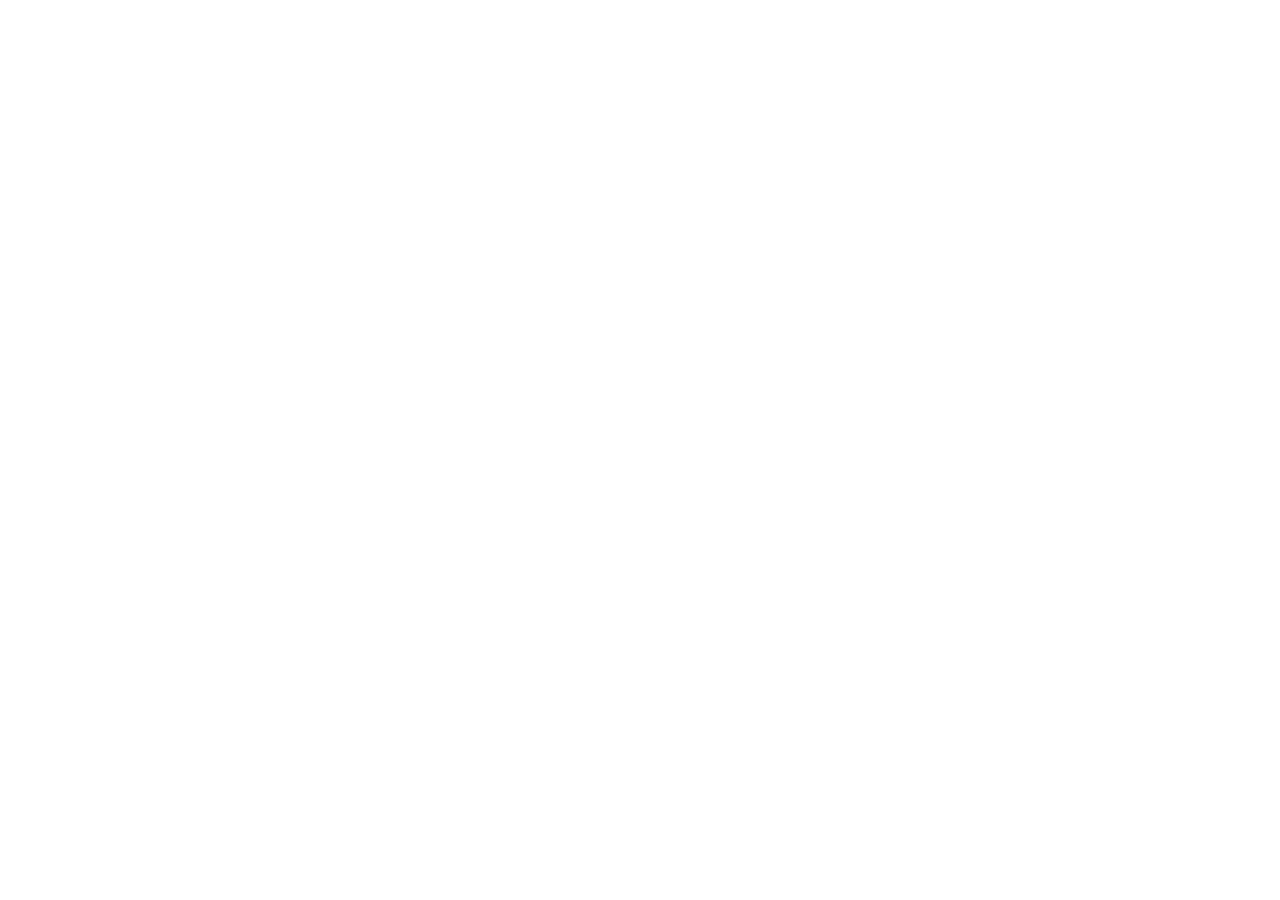
==== page2.html @ dc574d52 "Create page2.html" ====
<!DOCTYPE html>
<html lang="th">
<head>
    <meta charset="UTF-8">
    <meta name="viewport" content="width=device-width, initial-scale=1.0">
    <title></title>
    <link rel="stylesheet" href="styles.css">
</head>
<body>
    <div class="video-container">
        <video autoplay loop muted>
            <source src="video.mp4" type="video/mp4">
            เบราว์เซอร์ของคุณไม่รองรับแท็กวิดีโอ
        </video>
    </div>
    <div class="content">
        <h1></h1>
        <p>รักกกแฟนนน</p>
    </div>
</body>
</html>
---- styles.css ----
body, html {
    margin: 0;
    padding: 0;
    width: 100%;
    height: 100%;
    overflow: hidden;
}

.video-container {
    position: fixed;
    top: 0;
    left: 0;
    width: 100%;
    height: 100%;
    overflow: hidden;
    z-index: -1;
}

.video-container video {
    width: 100vw;
    height: 100vh;
    object-fit: cover; /* ปรับขนาดให้พอดีกับจอโดยไม่ให้มีขอบดำ */
}


.content {
    position: relative;
    z-index: 1;
    color: white;
    text-align: center;
    font-size: 2rem;
    margin-top: 20%;
}
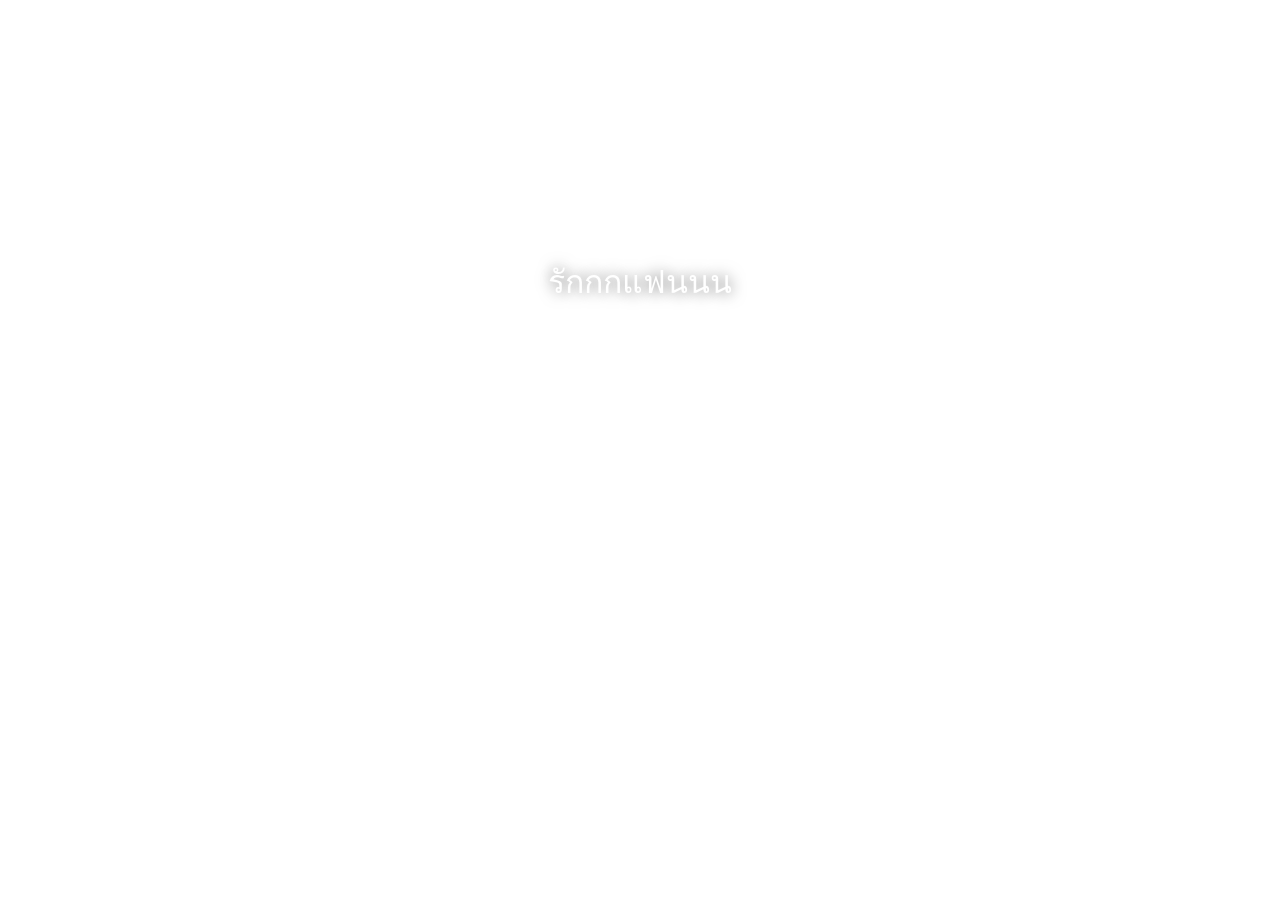
==== commit a22de6c1: "Update page2.html" ====
--- a/page2.html
+++ b/page2.html
@@ -1,6 +1,7 @@
 <!DOCTYPE html>
 <html lang="th">
 <head>
+    <link rel="stylesheet" href="styles.css">
     <meta charset="UTF-8">
     <meta name="viewport" content="width=device-width, initial-scale=1.0">
     <title></title>
--- a/styles.css
+++ b/styles.css
@@ -1,11 +1,16 @@
+/* RESET */
 body, html {
     margin: 0;
     padding: 0;
     width: 100%;
     height: 100%;
+    font-family: "Segoe UI", sans-serif;
     overflow: hidden;
 }
 
+/* ===================== */
+/* 🎥 VIDEO BACKGROUND */
+/* ===================== */
 .video-container {
     position: fixed;
     top: 0;
@@ -19,10 +24,12 @@
 .video-container video {
     width: 100vw;
     height: 100vh;
-    object-fit: cover; /* ปรับขนาดให้พอดีกับจอโดยไม่ให้มีขอบดำ */
+    object-fit: cover;
 }
 
-
+/* ===================== */
+/* 💖 หน้า content */
+/* ===================== */
 .content {
     position: relative;
     z-index: 1;
@@ -30,4 +37,64 @@
     text-align: center;
     font-size: 2rem;
     margin-top: 20%;
+    text-shadow: 0 0 15px rgba(0,0,0,0.6);
 }
+
+/* ===================== */
+/* 💕 หน้าแรก (กล่องน่ารัก) */
+/* ===================== */
+.box {
+    position: relative;
+    z-index: 2;
+    background: rgba(255, 255, 255, 0.9);
+    padding: 40px;
+    border-radius: 25px;
+    text-align: center;
+    box-shadow: 0 10px 30px rgba(0,0,0,0.2);
+    animation: float 3s ease-in-out infinite;
+}
+
+h2 {
+    color: #ff4d6d;
+}
+
+/* ปุ่ม */
+button {
+    display: block;
+    margin: 15px auto;
+    padding: 12px 25px;
+    font-size: 18px;
+    border: none;
+    border-radius: 50px;
+    cursor: pointer;
+    transition: 0.3s;
+}
+
+/* ปุ่มรัก */
+button:first-of-type {
+    background: #ff4d6d;
+    color: white;
+}
+
+button:first-of-type:hover {
+    background: #ff1e4d;
+    transform: scale(1.1);
+}
+
+/* ปุ่มไม่รัก (วิ่งหนี) */
+#runaway {
+    background: #ccc;
+    color: black;
+    position: absolute;
+}
+
+#runaway:hover {
+    background: #999;
+}
+
+/* animation ลอย */
+@keyframes float {
+    0% { transform: translateY(0px); }
+    50% { transform: translateY(-10px); }
+    100% { transform: translateY(0px); }
+}
--- a/styles.css
+++ b/styles.css
@@ -1,11 +1,16 @@
+/* RESET */
 body, html {
     margin: 0;
     padding: 0;
     width: 100%;
     height: 100%;
+    font-family: "Segoe UI", sans-serif;
     overflow: hidden;
 }
 
+/* ===================== */
+/* 🎥 VIDEO BACKGROUND */
+/* ===================== */
 .video-container {
     position: fixed;
     top: 0;
@@ -19,10 +24,12 @@
 .video-container video {
     width: 100vw;
     height: 100vh;
-    object-fit: cover; /* ปรับขนาดให้พอดีกับจอโดยไม่ให้มีขอบดำ */
+    object-fit: cover;
 }
 
-
+/* ===================== */
+/* 💖 หน้า content */
+/* ===================== */
 .content {
     position: relative;
     z-index: 1;
@@ -30,4 +37,64 @@
     text-align: center;
     font-size: 2rem;
     margin-top: 20%;
+    text-shadow: 0 0 15px rgba(0,0,0,0.6);
 }
+
+/* ===================== */
+/* 💕 หน้าแรก (กล่องน่ารัก) */
+/* ===================== */
+.box {
+    position: relative;
+    z-index: 2;
+    background: rgba(255, 255, 255, 0.9);
+    padding: 40px;
+    border-radius: 25px;
+    text-align: center;
+    box-shadow: 0 10px 30px rgba(0,0,0,0.2);
+    animation: float 3s ease-in-out infinite;
+}
+
+h2 {
+    color: #ff4d6d;
+}
+
+/* ปุ่ม */
+button {
+    display: block;
+    margin: 15px auto;
+    padding: 12px 25px;
+    font-size: 18px;
+    border: none;
+    border-radius: 50px;
+    cursor: pointer;
+    transition: 0.3s;
+}
+
+/* ปุ่มรัก */
+button:first-of-type {
+    background: #ff4d6d;
+    color: white;
+}
+
+button:first-of-type:hover {
+    background: #ff1e4d;
+    transform: scale(1.1);
+}
+
+/* ปุ่มไม่รัก (วิ่งหนี) */
+#runaway {
+    background: #ccc;
+    color: black;
+    position: absolute;
+}
+
+#runaway:hover {
+    background: #999;
+}
+
+/* animation ลอย */
+@keyframes float {
+    0% { transform: translateY(0px); }
+    50% { transform: translateY(-10px); }
+    100% { transform: translateY(0px); }
+}
